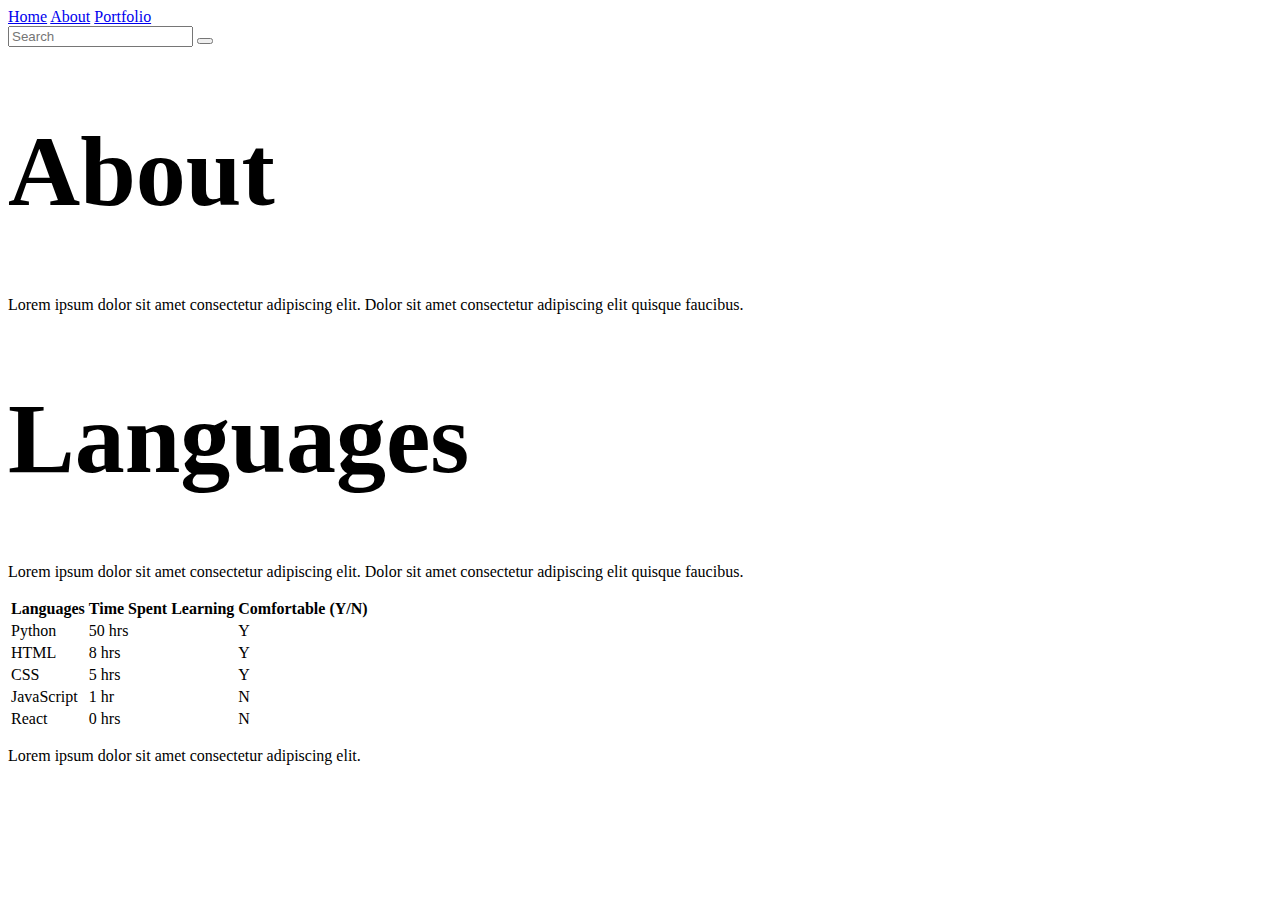
==== about.html @ 644fb39c "Added about page and set up css" ====
<!DOCTYPE html>
<html lang="en">
<head>
    <meta charset="UTF-8">
    <meta name="viewport" content="width=device-width, initial-scale=1.0">
    <link rel="stylesheet" href="styles.css">
    <title>About Page</title>
</head>
<body>
    <div class="navbar">
        <a href="Home">Home</a>
        <a href="About">About</a>
        <a href="Portfolio">Portfolio</a>
        <div class="search_container">
            <input type ="text" placeholder="Search" name="search">
            <button type="submit"><i class=fa fa-search></i></button>
        </div>
    </div>

    <div class="header">
        <h1>About</h1>
    </div>
    <div class="textbox">
        <p>Lorem ipsum dolor sit amet consectetur adipiscing elit. Dolor sit amet consectetur adipiscing elit quisque faucibus.</p>
    </div>
    <div class="header">
        <h1>Languages</h1>
    </div>
    <div class="textbox">
        <p>Lorem ipsum dolor sit amet consectetur adipiscing elit. Dolor sit amet consectetur adipiscing elit quisque faucibus.</p>
    </div>
    <table>
        <tr>
            <th>Languages</th>
            <th>Time Spent Learning</th>
            <th>Comfortable (Y/N)</th>
        </tr>
        <tr>
            <td>Python</td>
            <td>50 hrs</td>
            <td>Y</td>
        </tr>
        <tr>
            <td>HTML</td>
            <td>8 hrs</td>
            <td>Y</td>
        </tr>
        <tr>
            <td>CSS</td>
            <td>5 hrs</td>
            <td>Y</td>
        </tr>
        <tr>
            <td>JavaScript</td>
            <td>1 hr</td>
            <td>N</td>
        </tr>
        <tr>
            <td>React</td>
            <td>0 hrs</td>
            <td>N</td>
        </tr>
    </table>

    <div id="Footer">
        <p>Lorem ipsum dolor sit amet consectetur adipiscing elit.</p>
    </div>
</body>
</html>
---- styles.css ----
.header{
    font-size: 50px;
    font: Calibri;
}

.footer{
    font-size: 40px;
}
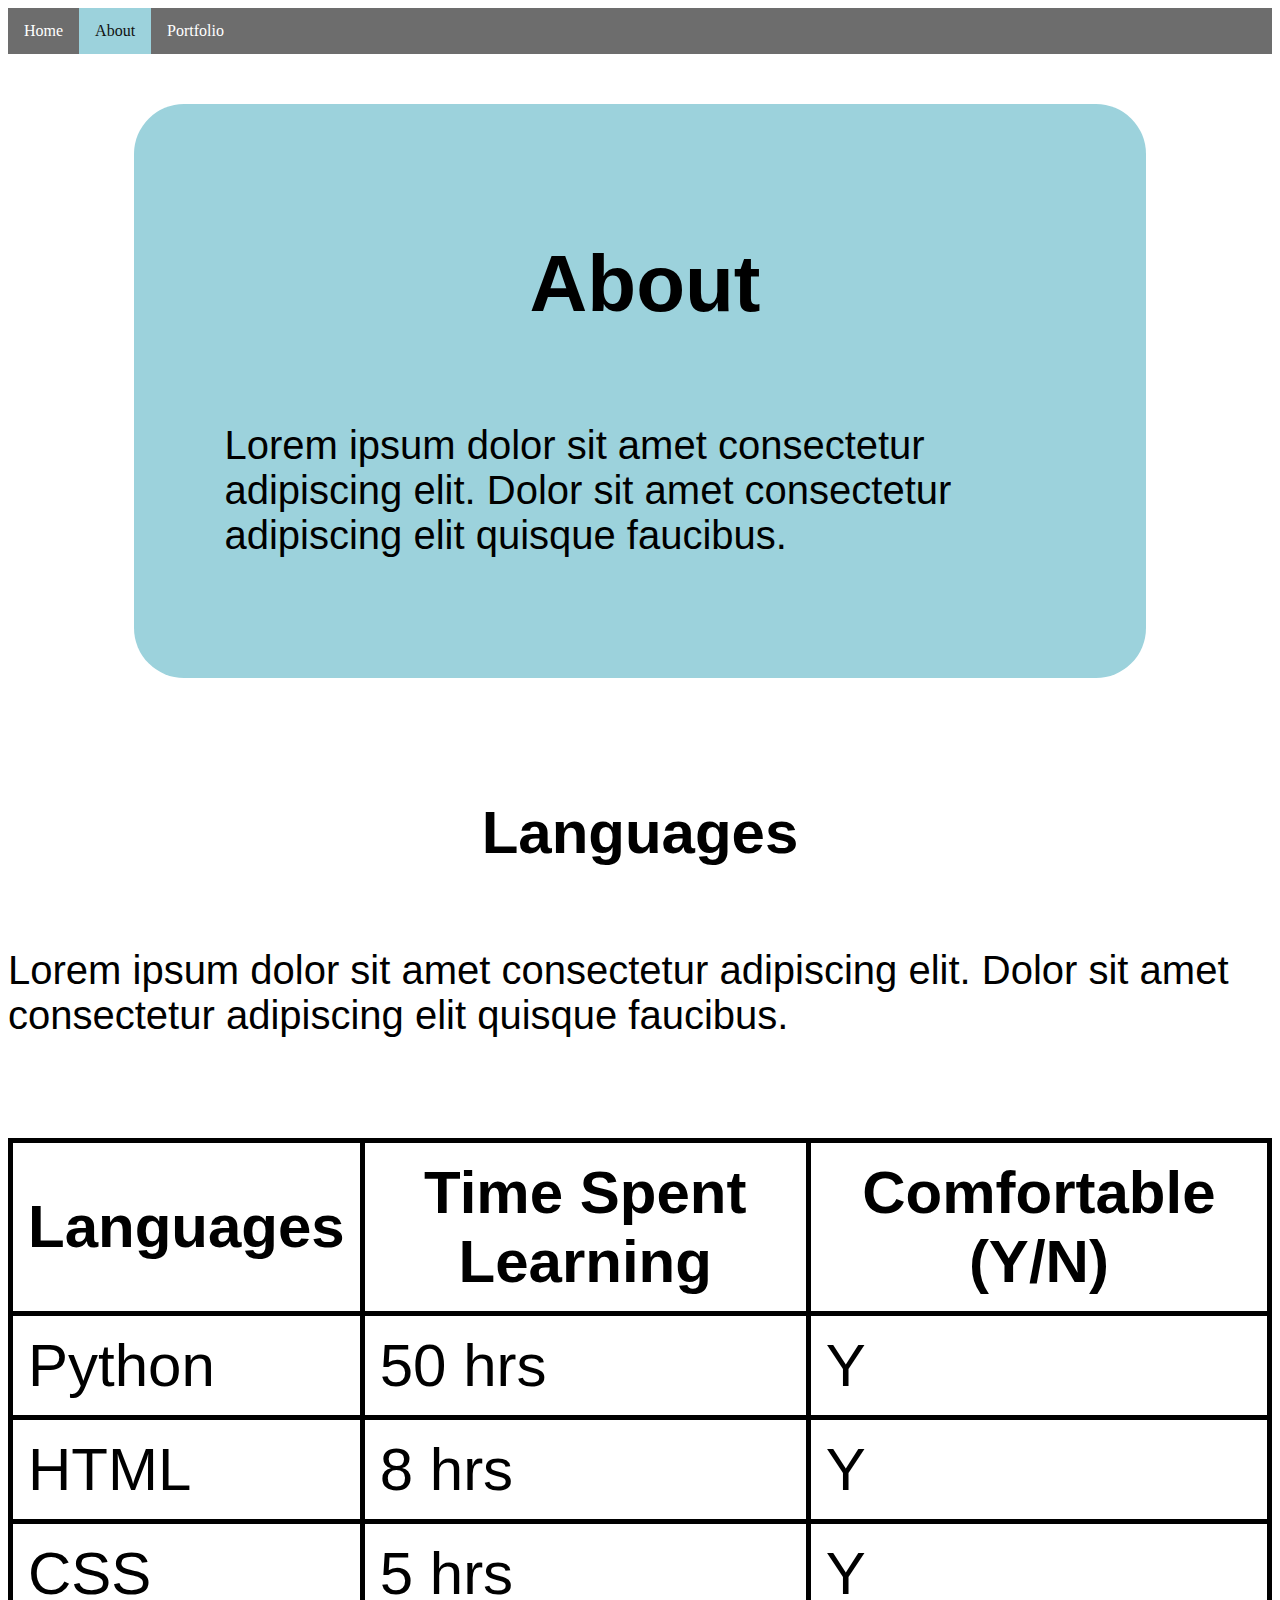
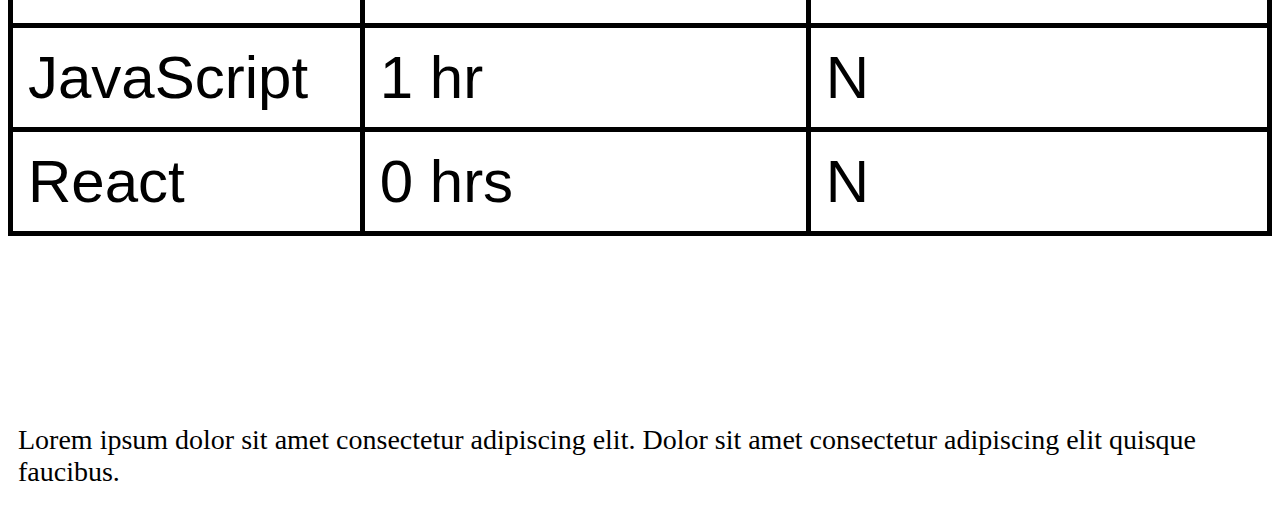
==== commit 05644f2c: "Finished the css for both pages and changed some of the css for the pages" ====
--- a/about.html
+++ b/about.html
@@ -7,63 +7,66 @@
     <title>About Page</title>
 </head>
 <body>
-    <div class="navbar">
-        <a href="Home">Home</a>
-        <a href="About">About</a>
-        <a href="Portfolio">Portfolio</a>
-        <div class="search_container">
-            <input type ="text" placeholder="Search" name="search">
-            <button type="submit"><i class=fa fa-search></i></button>
+    <ul>
+        <li><a href="index.html">Home</a></li>
+        <li><a class="active" href="about.html">About</a></li>
+        <li><a href="portfolio">Portfolio</a></li>
+      </ul>
+
+    <div class="top_text">
+        <div class="header1">
+            <h1>About</h1>
+        </div>
+        <div class="textbox1">
+            <p>Lorem ipsum dolor sit amet consectetur adipiscing elit. Dolor sit amet consectetur adipiscing elit quisque faucibus.</p>
         </div>
     </div>
 
-    <div class="header">
-        <h1>About</h1>
+    <div class="lang_text">
+        <div class="header2">
+            <h1>Languages</h1>
+        </div>
+        <div class="textbox2">
+            <p>Lorem ipsum dolor sit amet consectetur adipiscing elit. Dolor sit amet consectetur adipiscing elit quisque faucibus.</p>
+        </div>
     </div>
-    <div class="textbox">
+    <div class="data">
+        <table>
+            <tr>
+                <th>Languages</th>
+                <th>Time Spent Learning</th>
+                <th>Comfortable (Y/N)</th>
+            </tr>
+            <tr>
+                <td>Python</td>
+                <td>50 hrs</td>
+                <td>Y</td>
+            </tr>
+            <tr>
+                <td>HTML</td>
+                <td>8 hrs</td>
+                <td>Y</td>
+            </tr>
+            <tr>
+                <td>CSS</td>
+                <td>5 hrs</td>
+                <td>Y</td>
+            </tr>
+            <tr>
+                <td>JavaScript</td>
+                <td>1 hr</td>
+                <td>N</td>
+            </tr>
+            <tr>
+                <td>React</td>
+                <td>0 hrs</td>
+                <td>N</td>
+            </tr>
+        </table>
+    </div>
+
+    <div class="footer">
         <p>Lorem ipsum dolor sit amet consectetur adipiscing elit. Dolor sit amet consectetur adipiscing elit quisque faucibus.</p>
-    </div>
-    <div class="header">
-        <h1>Languages</h1>
-    </div>
-    <div class="textbox">
-        <p>Lorem ipsum dolor sit amet consectetur adipiscing elit. Dolor sit amet consectetur adipiscing elit quisque faucibus.</p>
-    </div>
-    <table>
-        <tr>
-            <th>Languages</th>
-            <th>Time Spent Learning</th>
-            <th>Comfortable (Y/N)</th>
-        </tr>
-        <tr>
-            <td>Python</td>
-            <td>50 hrs</td>
-            <td>Y</td>
-        </tr>
-        <tr>
-            <td>HTML</td>
-            <td>8 hrs</td>
-            <td>Y</td>
-        </tr>
-        <tr>
-            <td>CSS</td>
-            <td>5 hrs</td>
-            <td>Y</td>
-        </tr>
-        <tr>
-            <td>JavaScript</td>
-            <td>1 hr</td>
-            <td>N</td>
-        </tr>
-        <tr>
-            <td>React</td>
-            <td>0 hrs</td>
-            <td>N</td>
-        </tr>
-    </table>
-
-    <div id="Footer">
-        <p>Lorem ipsum dolor sit amet consectetur adipiscing elit.</p>
     </div>
 </body>
 </html>--- a/styles.css
+++ b/styles.css
@@ -1,8 +1,159 @@
-.header{
-    font-size: 50px;
-    font: Calibri;
+ul {
+    list-style-type: none;
+    margin: 0;
+    padding: 0;
+    overflow: hidden;
+    background-color: #6d6d6d;
+  }
+  
+  li {
+    float: left;
+  }
+  
+  li a {
+    display: block;
+    color: white;
+    text-align: center;
+    padding: 14px 16px;
+    text-decoration: none;
+  }
+  
+  li a:hover:not(.active) {
+    background-color: #111;
+  }
+  
+  .active {
+    background-color: #9cd2dc;
+    color: #111;
+  }
+
+.footer{
+    margin-left: 10px;
+    margin-top: 100px;
+    font-size: 28px;
+    display: flex;
+    justify-content: center;
+    align-items: center;
 }
 
-.footer{
+.top_text{
+    background-color: #9cd2dc;
+    border-radius: 10px;
+    padding: 80px;
+    margin-top: 50px;
+    margin-left: 10%;
+    margin-right: 10%;
+    border-radius: 50px;
+
+}
+
+.header1{
     font-size: 40px;
-}+    margin-left: 10px;
+    display: flex;
+    justify-content: center;
+    font-family: Arial, Helvetica, sans-serif;  
+}
+
+.textbox1{
+    font-size: 40px;
+    margin-left: 10px;
+    font: Georgia;
+    display: flex;
+    justify-content: center;
+    font-family: Arial, Helvetica, sans-serif;  
+  
+}
+
+.container{
+    height: 60vh;
+    display: flex;
+    justify-content: center;
+    align-items: center;
+    gap: 3em;
+    flex-grow: 1;
+    padding: 0 40px;
+}
+
+.text_1, .text_2, .text_3{
+    width: 10%;
+    height: 25em;
+    padding: 10px 30px;
+}
+
+.header{
+    font-size: 30px;
+    font-family: Arial, Helvetica, sans-serif;  
+}
+
+.textbox{
+    font-size: 40px;
+    font-family: Arial, Helvetica, sans-serif;  
+}
+
+.header2{
+    font-size: 30px;
+    font-family: Arial, Helvetica, sans-serif;  
+    display: flex;
+    align-items: center;
+    justify-content: center;
+}
+
+.textbox2{
+    font-size: 40px;
+    font-family: Arial, Helvetica, sans-serif;  
+    display: flex;
+    align-items: center;
+    justify-content: center;
+}
+
+.lang_text{
+    margin-top: 80px;
+}
+
+table, th, td{
+    font-size: 60px;
+    margin-top: 60px;
+    margin-bottom: 60px;
+    font-family: Arial, Helvetica, sans-serif;
+    border: 5px solid black;
+    border-collapse: collapse;
+    padding: 15px;
+}
+
+.data{
+    display: flex;
+    justify-content: center;
+    align-items: center;
+}
+
+button{
+    background-color: #9cd2dc; 
+    border: none;
+    color: white;
+    padding: 15px 32px;
+    text-align: center;
+    text-decoration: none;
+    display: inline-block;
+    font-size: 16px;
+    border-radius: 10px;
+    
+}
+
+@media(max-width:1800px){
+    .container{
+        height: 100%;
+        flex-direction: column;
+    }
+    .text_1, .text_2, .text_3{
+        max-width: 80%;
+        padding: 30px;
+    }
+}
+
+.search_container{
+    width: 20% ;
+    margin-top: 20px;
+    margin-left: 10px;
+}
+
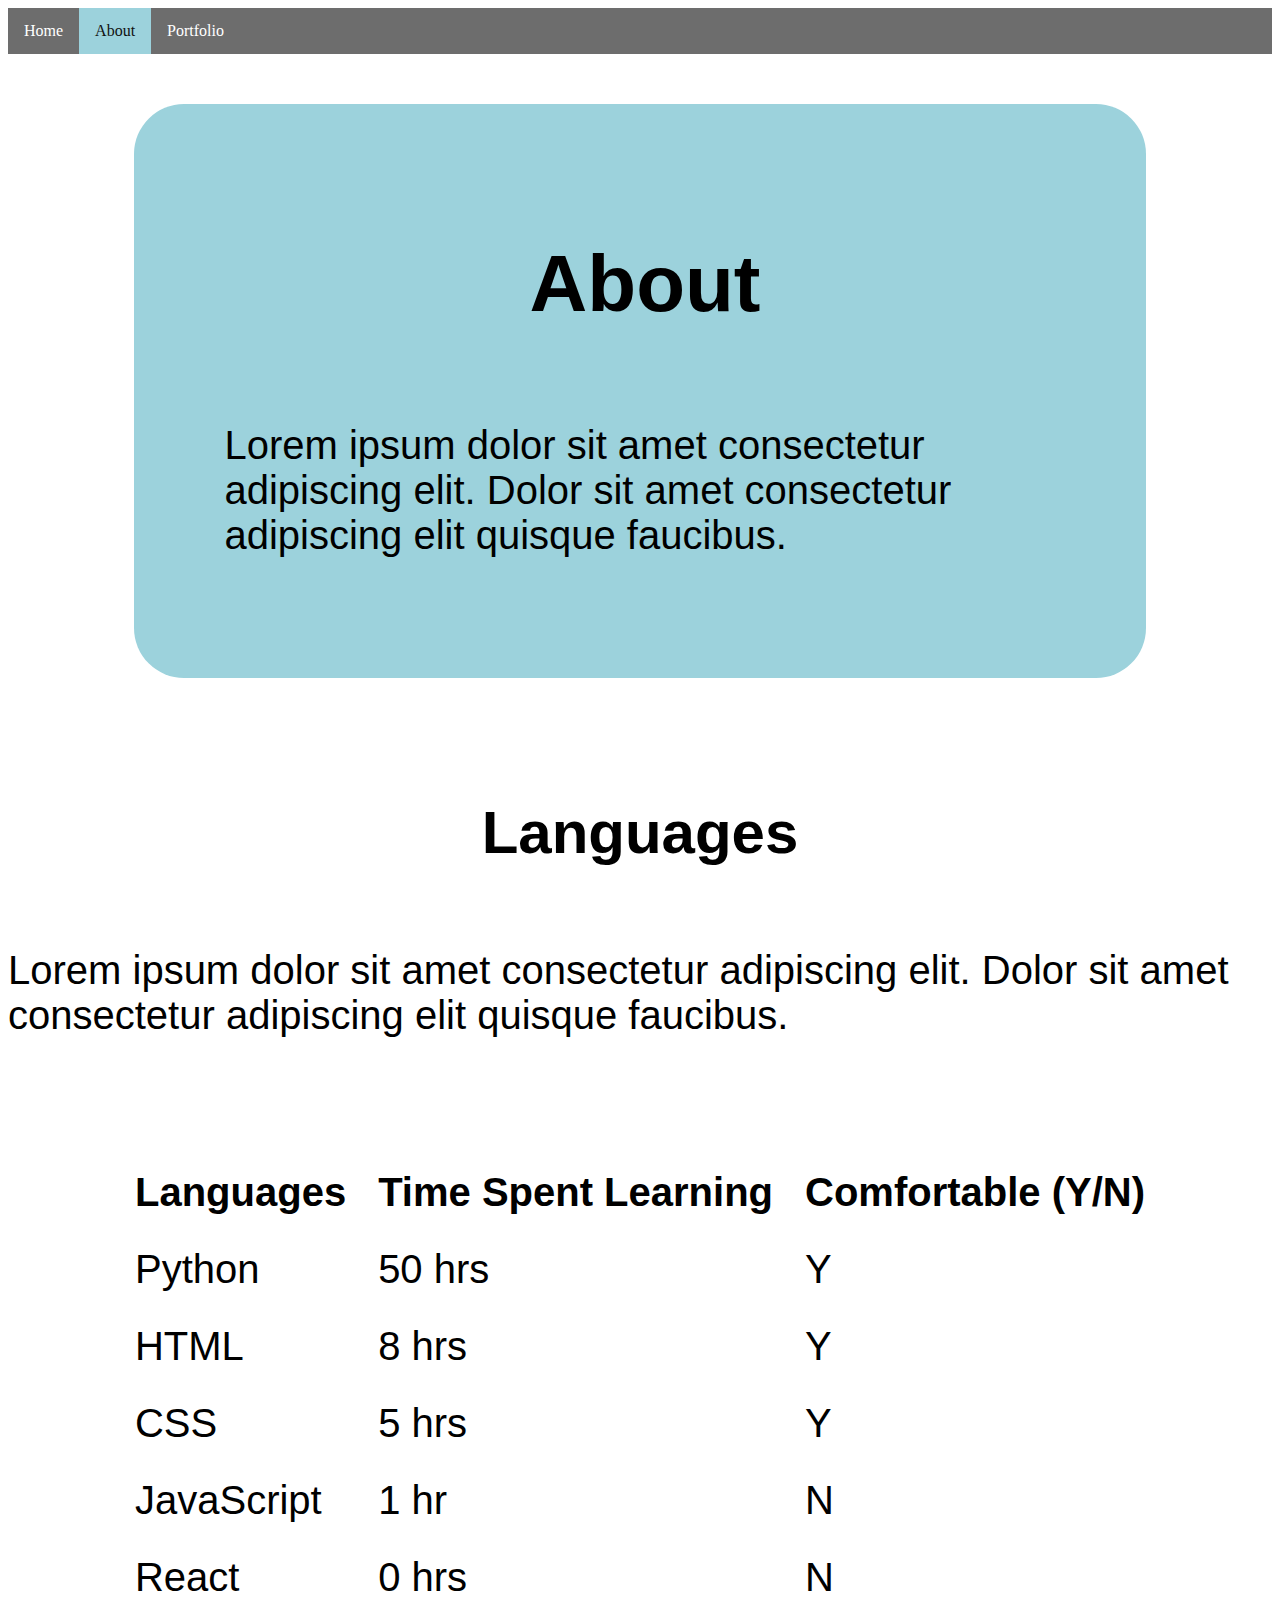
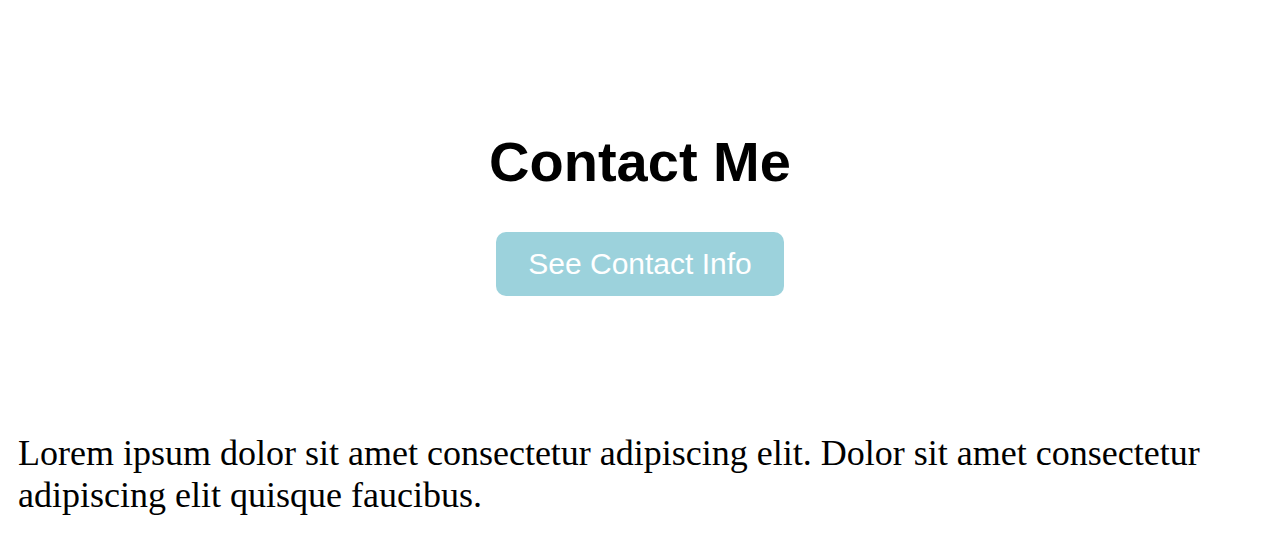
==== commit f4404d2b: "completed the javascript need for task 4 andput the javascript and css files into folders" ====
--- a/about.html
+++ b/about.html
@@ -3,7 +3,8 @@
 <head>
     <meta charset="UTF-8">
     <meta name="viewport" content="width=device-width, initial-scale=1.0">
-    <link rel="stylesheet" href="styles.css">
+    <link rel="stylesheet" href="CSS/styles.css">
+    <script src="JS/script.js"></script>
     <title>About Page</title>
 </head>
 <body>
@@ -65,6 +66,22 @@
         </table>
     </div>
 
+    <div class="contact">
+        <h1>Contact Me</h1>
+    </div>
+
+    <div class="contact_btn">
+        <button onclick="myFunction()">See Contact Info</button>
+    </div>
+
+    <div class="contact-details">
+        <p id="contact_details" style="display: none">
+            Name: James Morton<br />
+            Email: jamesmorton223@outlook.com<br />
+            GitHub: <a href="https://github.com/jamesm223">Visit my Profile</a><br />
+        </p>
+    </div>
+
     <div class="footer">
         <p>Lorem ipsum dolor sit amet consectetur adipiscing elit. Dolor sit amet consectetur adipiscing elit quisque faucibus.</p>
     </div>
--- a/CSS/styles.css
+++ b/CSS/styles.css
@@ -0,0 +1,177 @@
+ul {
+    list-style-type: none;
+    margin: 0;
+    padding: 0;
+    overflow: hidden;
+    background-color: #6d6d6d;
+  }
+  
+  li {
+    float: left;
+  }
+  
+  li a {
+    display: block;
+    color: white;
+    text-align: center;
+    padding: 14px 16px;
+    text-decoration: none;
+  }
+  
+  li a:hover:not(.active) {
+    background-color: #111;
+  }
+  
+  .active {
+    background-color: #9cd2dc;
+    color: #111;
+  }
+
+.footer{
+    margin-left: 10px;
+    margin-top: 100px;
+    font-size: 36px;
+    display: flex;
+    justify-content: center;
+    align-items: center;
+}
+
+.top_text{
+    background-color: #9cd2dc;
+    border-radius: 10px;
+    padding: 80px;
+    margin-top: 50px;
+    margin-left: 10%;
+    margin-right: 10%;
+    border-radius: 50px;
+
+}
+
+.header1{
+    font-size: 40px;
+    margin-left: 10px;
+    display: flex;
+    justify-content: center;
+    font-family: Arial, Helvetica, sans-serif;  
+}
+
+.textbox1{
+    font-size: 40px;
+    margin-left: 10px;
+    font: Georgia;
+    display: flex;
+    justify-content: center;
+    font-family: Arial, Helvetica, sans-serif;  
+  
+}
+
+.container{
+    height: 60vh;
+    display: flex;
+    justify-content: center;
+    align-items: center;
+    gap: 3em;
+    flex-grow: 1;
+    padding: 0 40px;
+}
+
+.text_1, .text_2, .text_3{
+    width: 10%;
+    height: 25em;
+    padding: 10px 30px;
+}
+
+.header{
+    font-size: 36px;
+    font-family: Arial, Helvetica, sans-serif;  
+}
+
+.textbox{
+    font-size: 40px;
+    font-family: Arial, Helvetica, sans-serif;  
+}
+
+.header2{
+    font-size: 30px;
+    font-family: Arial, Helvetica, sans-serif;  
+    display: flex;
+    align-items: center;
+    justify-content: center;
+}
+
+.textbox2{
+    font-size: 40px;
+    font-family: Arial, Helvetica, sans-serif;  
+    display: flex;
+    align-items: center;
+    justify-content: center;
+}
+
+.lang_text{
+    margin-top: 80px;
+}
+
+table, th, td{
+    font-size: 40px;
+    margin-top: 60px;
+    margin-bottom: 60px;
+    font-family: Arial, Helvetica, sans-serif;
+    padding: 15px;
+}
+
+.data{
+    display: flex;
+    align-items: center;
+    justify-content: center;
+}
+
+button{
+    background-color: #9cd2dc; 
+    border: none;
+    color: white;
+    padding: 15px 32px;
+    text-align: center;
+    text-decoration: none;
+    display: inline-block;
+    font-size: 16px;
+    border-radius: 10px;
+    font-family: Arial, Helvetica, sans-serif;
+    font-size: 30px;
+    
+}
+
+@media(max-width:1800px){
+    .container{
+        height: 100%;
+        flex-direction: column;
+    }
+    .text_1, .text_2, .text_3{
+        max-width: 80%;
+        padding: 30px;
+    }
+}
+
+
+.contact{
+    display: flex;
+    justify-content: center;
+    align-items: center;
+    font-family: Arial, Helvetica, sans-serif;
+    font-size: 28px;
+}
+
+.contact_btn{
+    display: flex;
+    justify-content: center;
+    align-items: center;
+}
+
+.contact-details{
+    display: flex;
+    justify-content: center;
+    align-items: center;
+    font-family: Arial, Helvetica, sans-serif;
+    font-size: 28px;
+}
+
+
